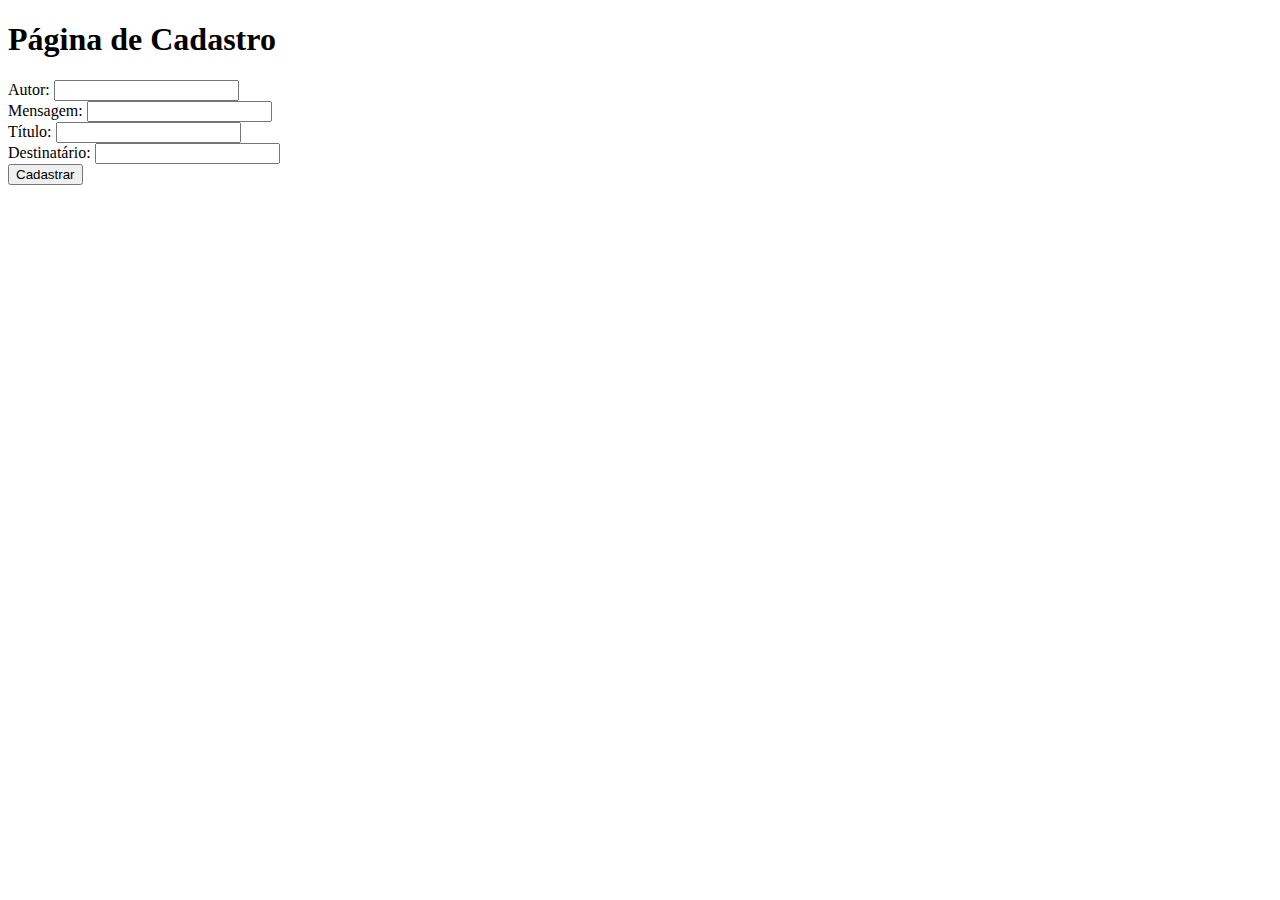
==== src/main/resources/templates/cadastrarPage.html @ d0cf1e32 "aula" ====
<!DOCTYPE html>
<html lang="en" xmlns:th="http://www.thymeleaf.org">
<head>
    <meta charset="UTF-8">
    <title>Cadastro de Postagens</title>
</head>
<body>
<h1> Página de Cadastro</h1>
<form method="post" th:action="@{/doSalvar}" th:object="${postagem}">
    Autor: <input type="text" th:field="*{autor}"> <br />
    Mensagem: <input type="text" th:field="*{mensagem}"> <br />
    Título: <input type="text" th:field="*{titulo}"> <br/>
    Destinatário: <input type="text" th:field="*{destinatario}"> <br />
    <button type="submit">Cadastrar</button>
</form>

</body>
</html>
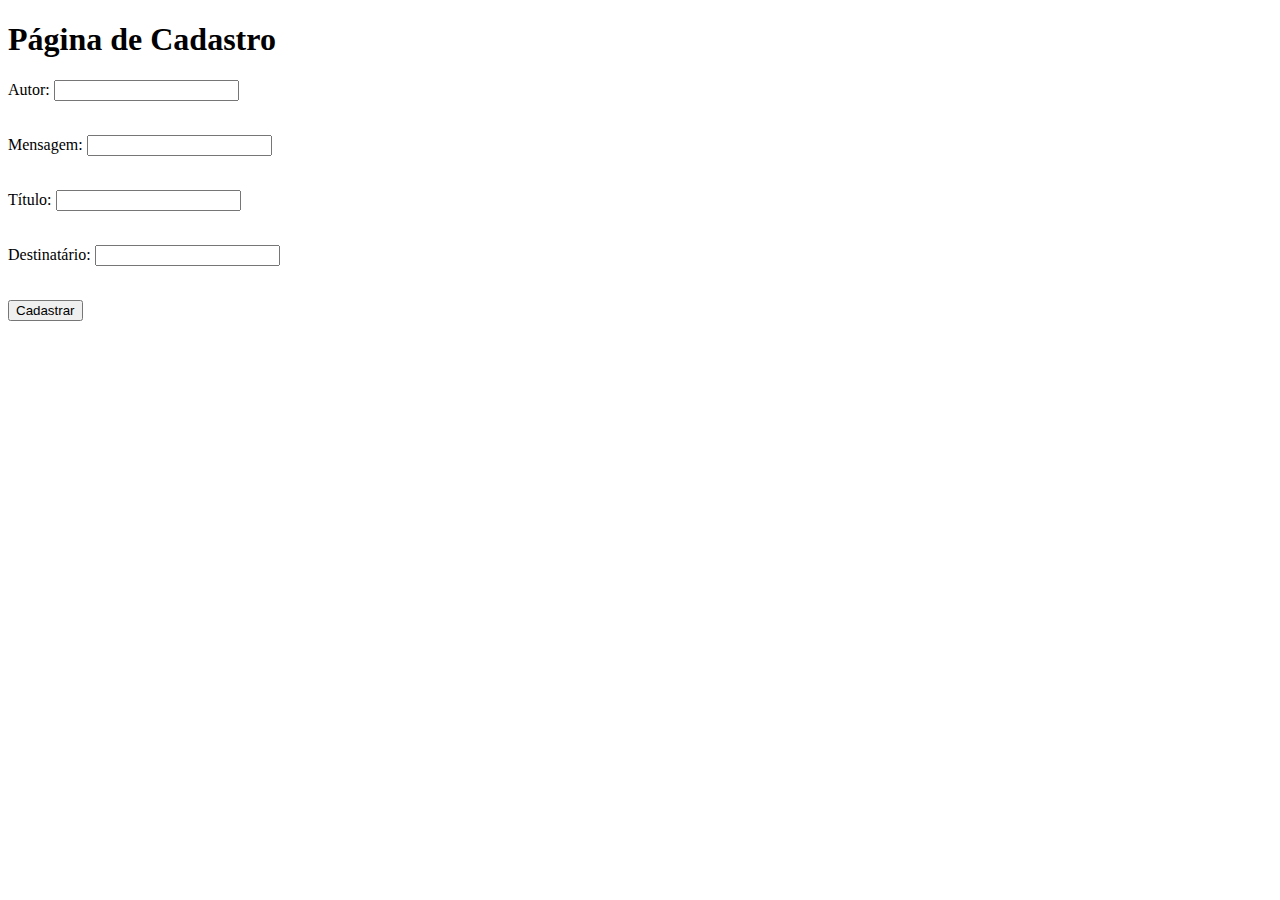
==== commit 356de2db: "aula 16" ====
--- a/src/main/resources/templates/cadastrarPage.html
+++ b/src/main/resources/templates/cadastrarPage.html
@@ -7,10 +7,23 @@
 <body>
 <h1> Página de Cadastro</h1>
 <form method="post" th:action="@{/doSalvar}" th:object="${postagem}">
-    Autor: <input type="text" th:field="*{autor}"> <br />
-    Mensagem: <input type="text" th:field="*{mensagem}"> <br />
-    Título: <input type="text" th:field="*{titulo}"> <br/>
-    Destinatário: <input type="text" th:field="*{destinatario}"> <br />
+
+    Autor: <input type="text" th:field="*{autor}">
+    <p th:if="${#fields.hasErrors('autor')}" th:errors="*{autor}"></p>
+    <br />
+
+
+    Mensagem: <input type="text" th:field="*{mensagem}">
+    <p th:if="${#fields.hasErrors('mensagem')}" th:errors="*{mensagem}"></p>
+    <br />
+
+    Título: <input type="text" th:field="*{titulo}">
+    <p th:if="${#fields.hasErrors('titulo')}" th:errors="*{titulo}"></p>
+    <br />
+
+    Destinatário: <input type="text" th:field="*{destinatario}">
+    <p th:if="${#fields.hasErrors('destinatario')}" th:errors="*{destinatario}"></p>
+    <br />
     <button type="submit">Cadastrar</button>
 </form>
 
